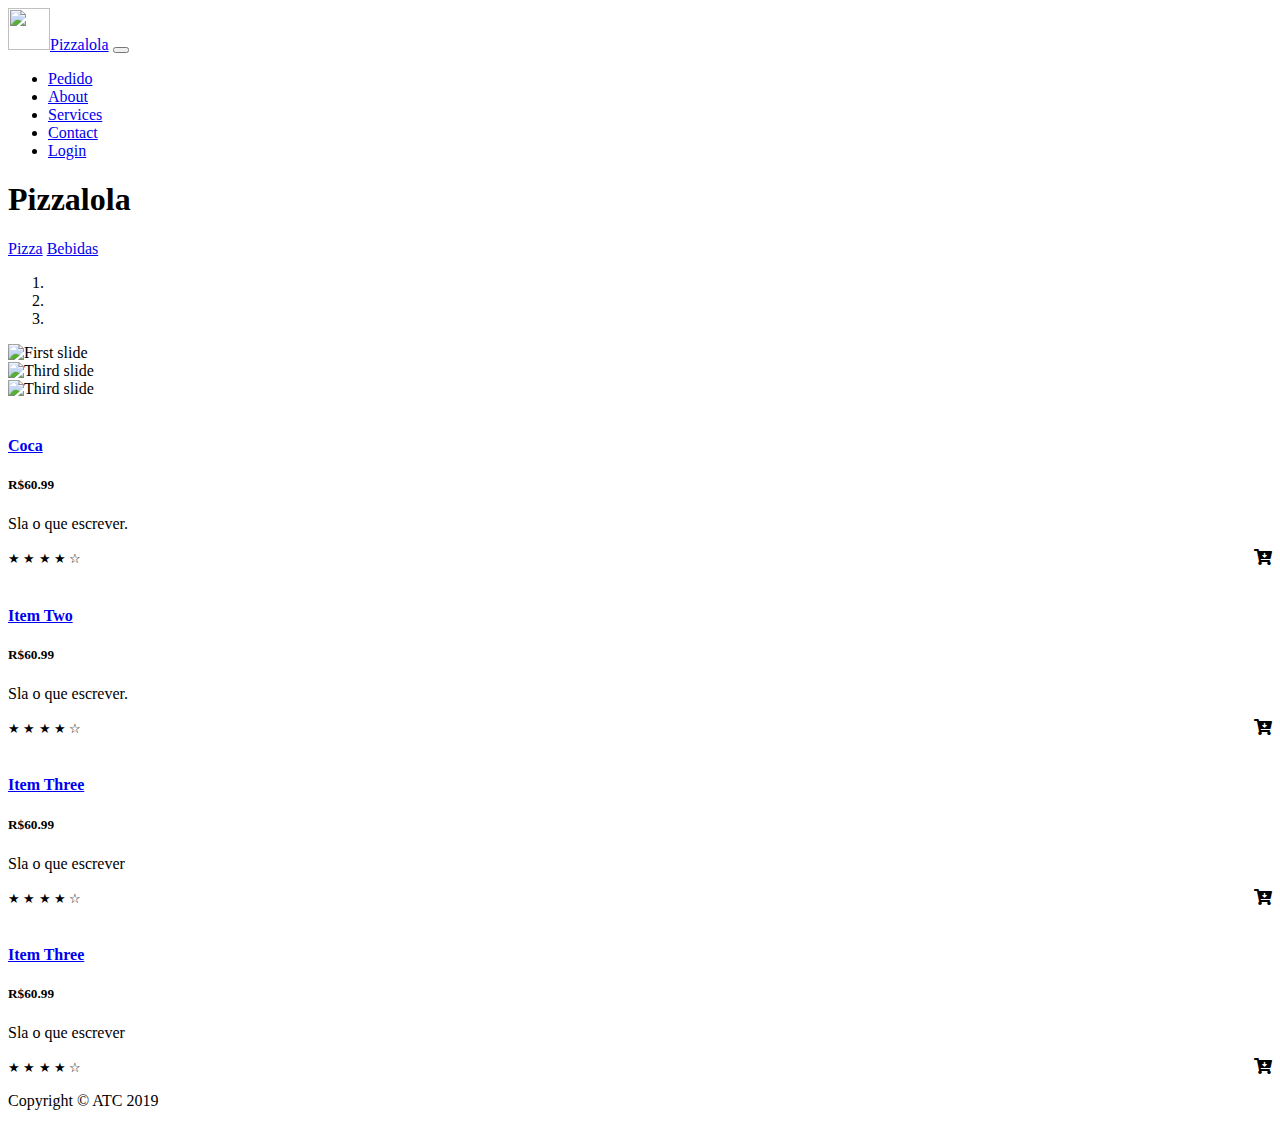
==== bebidas.html @ 330eb596 "Added Manage User e ajuste do Header" ====
<!DOCTYPE html>
<html lang="en">

<head>

  <meta charset="utf-8">
  <meta name="viewport" content="width=device-width, initial-scale=1, shrink-to-fit=no">
  <meta name="description" content="">
  <meta name="author" content="">

  <title>Bebidas</title>
  <link rel="shortcut icon" href="img/icon.png"/> 

  <!-- Bootstrap core CSS -->
  <link href="vendor/bootstrap/css/bootstrap.min.css" rel="stylesheet">
  <!-- Bootstrap core JavaScript -->
  <script src="vendor/jquery/jquery.min.js"></script>
  <script src="vendor/bootstrap/js/bootstrap.bundle.min.js"></script>

  <link rel="stylesheet" href="https://use.fontawesome.com/releases/v5.8.1/css/all.css" integrity="shrink-to-fita384-50oBUHEmvpQ+1lW4y57PTFmhCaXp0ML5d60M1M7uH2+nqUivzIebhndOJK28anvf" crossorigin="anonymous">

  <!-- Custom styles for this template -->
  <link href="css/shop-homepage.css" rel="stylesheet">

</head>

<body>

  <!-- Navigation -->
  <nav class="navbar navbar-expand-lg navbar-dark bg-dark fixed-top">
    <div class="container">
      <a class="navbar-brand" href="index.html"><img src="img/icon.png" height="42" width="42">Pizzalola</a>
      <button class="navbar-toggler" type="button" data-toggle="collapse" data-target="#navbarResponsive" aria-controls="navbarResponsive" aria-expanded="false" aria-label="Toggle navigation">
        <span class="navbar-toggler-icon"></span>
      </button>
      <div class="collapse navbar-collapse" id="navbarResponsive">
        <ul class="navbar-nav ml-auto">
          <li class="nav-item active">
            <a class="nav-link" href="#">Pedido
              <span class="sr-only">(current)</span>
            </a>
          </li>
          <li class="nav-item">
            <a class="nav-link" href="#">About</a>
          </li>
          <li class="nav-item">
            <a class="nav-link" href="#">Services</a>
          </li>
          <li class="nav-item">
            <a class="nav-link" href="#">Contact</a>
          </li>
           <li class="nav-item">
            <a class="nav-link" href="login.html">Login</a>
          </li>
        </ul>
      </div>
    </div>
  </nav>

  <!-- Page Content -->
  <div class="container">

    <div class="row">

      <div class="col-lg-3">

        <h1 class="my-4">Pizzalola</h1>
        <div class="list-group">
          <a href="index.html" class="list-group-item">Pizza</a>
          <a href="bebidas.html" class="list-group-item">Bebidas</a>
        </div>

      </div>
      <!-- /.col-lg-3 -->

      <div class="col-lg-9">

        <div id="carouselExampleIndicators" class="carousel slide my-4" data-ride="carousel">
          <ol class="carousel-indicators">
            <li data-target="#carouselExampleIndicators" data-slide-to="0" class="active"></li>
            <li data-target="#carouselExampleIndicators" data-slide-to="1"></li>
            <li data-target="#carouselExampleIndicators" data-slide-to="2"></li>
          </ol>
          <div class="carousel-inner" role="listbox">
            <div class="carousel-item active">
              <img class="d-block img-fluid" src="img/bebida1.jpg" alt="First slide">
            </div>
            <div class="carousel-item">
              <img class="d-block img-fluid" src="img/bebida2.jpg" alt="Third slide">
            </div>
            <div class="carousel-item">
              <img class="d-block img-fluid" src="img/bebida3.jpg" alt="Third slide">
            </div>
          </div>
          <a class="carousel-control-prev" href="#carouselExampleIndicators" role="button" data-slide="prev">
            <span class="carousel-control-prev-icon" aria-hidden="true"></span>
            <span class="sr-only">Previous</span>
          </a>
          <a class="carousel-control-next" href="#carouselExampleIndicators" role="button" data-slide="next">
            <span class="carousel-control-next-icon" aria-hidden="true"></span>
            <span class="sr-only">Next</span>
          </a>
        </div>

        <div class="row">

          <div class="col-lg-4 col-md-6 mb-4">
            <div class="card h-100">
              <a href="#"><img class="card-img-top" src="img/bebida1.jpg" alt=""></a>
              <div class="card-body">
                <h4 class="card-title">
                  <a href="#">Coca</a>
                </h4>
                <h5>R$60.99</h5>
                <p class="card-text">Sla o que escrever.</p>
              </div>
              <div class="card-footer">
                <small class="text-muted">&#9733; &#9733; &#9733; &#9733; &#9734;</small>
                <i class="fas fa-cart-arrow-down" style="float: right;"></i>
              </div>
            </div>
          </div>

          <div class="col-lg-4 col-md-6 mb-4">
            <div class="card h-100">
              <a href="#"><img class="card-img-top" src="img/bebida2.jpg" alt=""></a>
              <div class="card-body">
                <h4 class="card-title">
                  <a href="#">Item Two</a>
                </h4>
                <h5>R$60.99</h5>
                <p class="card-text">Sla o que escrever.</p>
              </div>
              <div class="card-footer">
                <small class="text-muted">&#9733; &#9733; &#9733; &#9733; &#9734;</small>
                <i class="fas fa-cart-arrow-down" style="float: right;"></i>
              </div>
            </div>
          </div>

          <div class="col-lg-4 col-md-6 mb-4">
            <div class="card h-100">
              <a href="#"><img class="card-img-top" src="img/bebida3.jpg" alt=""></a>
              <div class="card-body">
                <h4 class="card-title">
                  <a href="#">Item Three</a>
                </h4>
                <h5>R$60.99</h5>
                <p class="card-text">Sla o que escrever</p>
              </div>
              <div class="card-footer">
                <small class="text-muted">&#9733; &#9733; &#9733; &#9733; &#9734;</small>
                <i class="fas fa-cart-arrow-down" style="float: right;"></i>
              </div>
            </div>
          </div>

           <div class="col-lg-4 col-md-6 mb-4">
            <div class="card h-100">
              <a href="#"><img class="card-img-top" src="img/bebida4.jpg" alt=""></a>
              <div class="card-body">
                <h4 class="card-title">
                  <a href="#">Item Three</a>
                </h4>
                <h5>R$60.99</h5>
                <p class="card-text">Sla o que escrever</p>
              </div>
              <div class="card-footer">
                <small class="text-muted">&#9733; &#9733; &#9733; &#9733; &#9734;</small>
                <i class="fas fa-cart-arrow-down" style="float: right;"></i>
              </div>
            </div>
          </div>

            </div>
          </div>

        </div>
        <!-- /.row -->

      </div>
      <!-- /.col-lg-9 -->

    </div>
    <!-- /.row -->

  </div>
  <!-- /.container -->

  <!-- Footer -->
  <footer class="py-5 bg-dark">
    <div class="container">
      <p class="m-0 text-center text-white">Copyright &copy; ATC 2019</p>
    </div>
    <!-- /.container -->
  </footer>

</body>

</html>
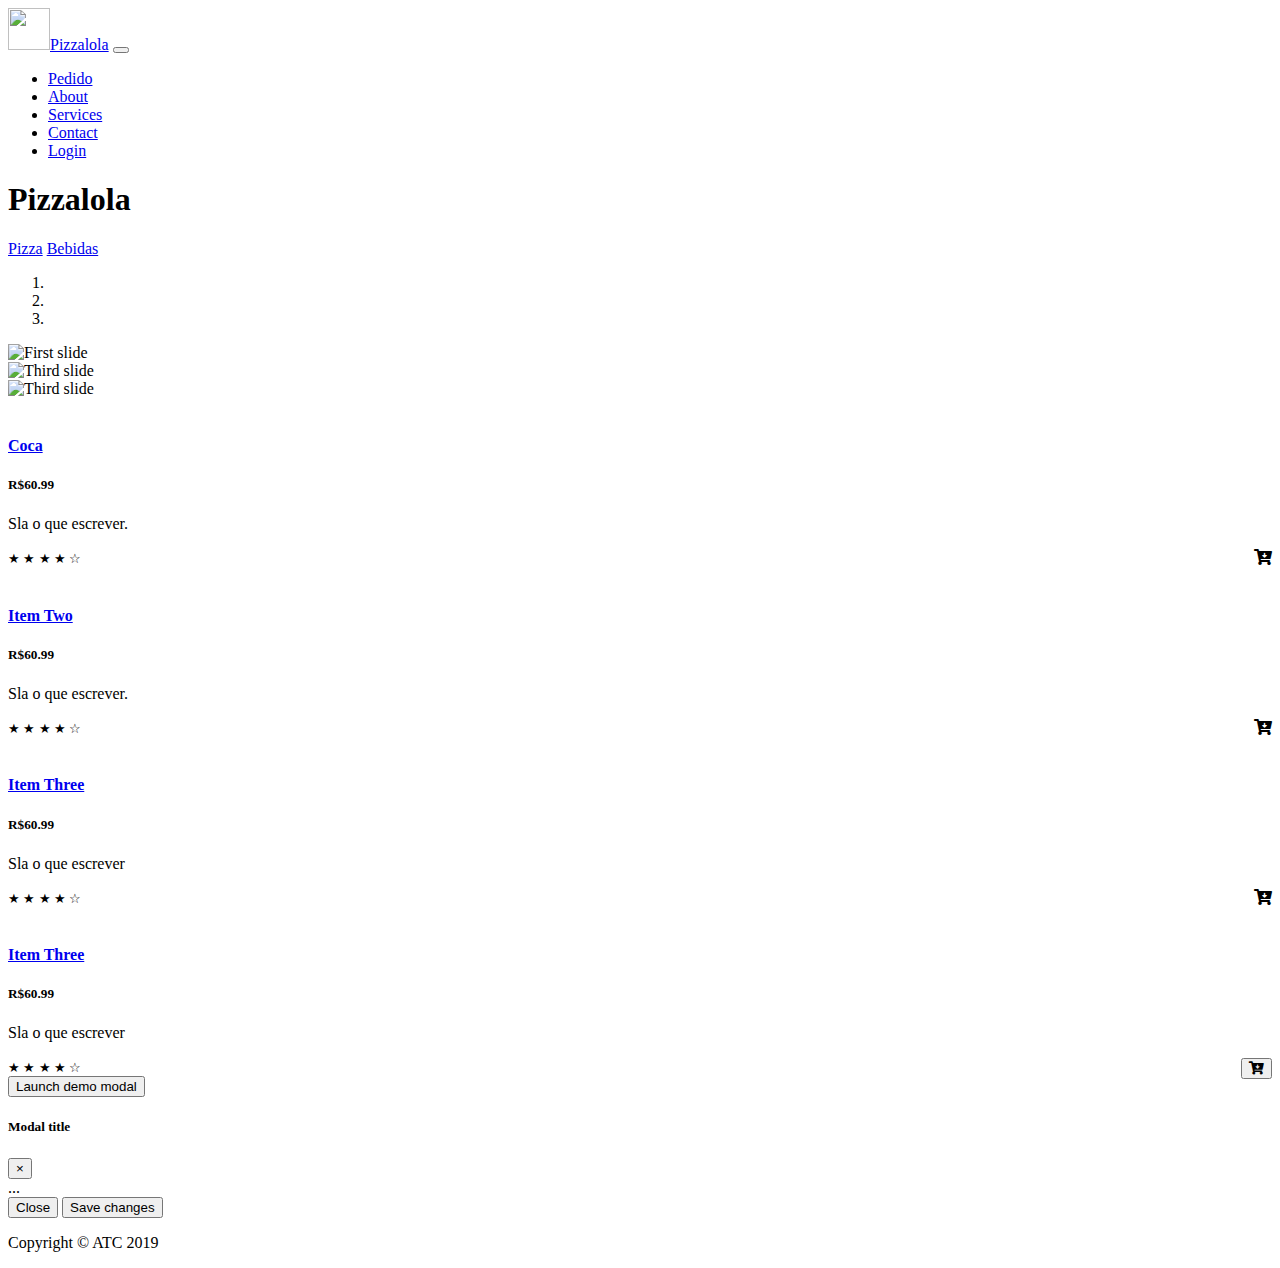
==== commit 9a82a099: "Add files via upload" ====
--- a/bebidas.html
+++ b/bebidas.html
@@ -1,200 +1,202 @@
 <!DOCTYPE html>
 <html lang="en">
+   <head>
+      <meta charset="utf-8">
+      <meta name="viewport" content="width=device-width, initial-scale=1, shrink-to-fit=no">
+      <meta name="description" content="">
+      <meta name="author" content="">
+      <title>Bebidas</title>
+      <link rel="shortcut icon" href="img/icon.png"/>
+      <!-- Bootstrap core CSS -->
+      <link href="vendor/bootstrap/css/bootstrap.min.css" rel="stylesheet">
+      <!-- Bootstrap core JavaScript -->
+      <script src="vendor/jquery/jquery.min.js"></script>
+      <script src="vendor/bootstrap/js/bootstrap.bundle.min.js"></script>
+      <link rel="stylesheet" href="https://use.fontawesome.com/releases/v5.8.1/css/all.css" integrity="shrink-to-fita384-50oBUHEmvpQ+1lW4y57PTFmhCaXp0ML5d60M1M7uH2+nqUivzIebhndOJK28anvf" crossorigin="anonymous">
+      <!-- Custom styles for this template -->
+      <link href="css/shop-homepage.css" rel="stylesheet">
+	  
+	  <script src="https://code.jquery.com/jquery-3.2.1.slim.min.js" integrity="sha384-KJ3o2DKtIkvYIK3UENzmM7KCkRr/rE9/Qpg6aAZGJwFDMVNA/GpGFF93hXpG5KkN" crossorigin="anonymous"></script>
+	  <script src="https://cdnjs.cloudflare.com/ajax/libs/popper.js/1.12.9/umd/popper.min.js" integrity="sha384-ApNbgh9B+Y1QKtv3Rn7W3mgPxhU9K/ScQsAP7hUibX39j7fakFPskvXusvfa0b4Q" crossorigin="anonymous"></script>
+	  <script src="https://maxcdn.bootstrapcdn.com/bootstrap/4.0.0/js/bootstrap.min.js" integrity="sha384-JZR6Spejh4U02d8jOt6vLEHfe/JQGiRRSQQxSfFWpi1MquVdAyjUar5+76PVCmYl" crossorigin="anonymous"></script>
+   </head>
+   <body>
+      <!-- Navigation -->
+      <nav class="navbar navbar-expand-lg navbar-dark bg-dark fixed-top">
+         <div class="container">
+            <a class="navbar-brand" href="index.html"><img src="img/icon.png" height="42" width="42">Pizzalola</a>
+            <button class="navbar-toggler" type="button" data-toggle="collapse" data-target="#navbarResponsive" aria-controls="navbarResponsive" aria-expanded="false" aria-label="Toggle navigation">
+            <span class="navbar-toggler-icon"></span>
+            </button>
+            <div class="collapse navbar-collapse" id="navbarResponsive">
+               <ul class="navbar-nav ml-auto">
+                  <li class="nav-item active">
+                     <a class="nav-link" href="#">Pedido
+                     <span class="sr-only">(current)</span>
+                     </a>
+                  </li>
+                  <li class="nav-item">
+                     <a class="nav-link" href="#">About</a>
+                  </li>
+                  <li class="nav-item">
+                     <a class="nav-link" href="#">Services</a>
+                  </li>
+                  <li class="nav-item">
+                     <a class="nav-link" href="#">Contact</a>
+                  </li>
+                  <li class="nav-item">
+                     <a class="nav-link" href="login.html">Login</a>
+                  </li>
+               </ul>
+            </div>
+         </div>
+      </nav>
+      <!-- Page Content -->
+      <div class="container">
+         <div class="row">
+            <div class="col-lg-3">
+               <h1 class="my-4">Pizzalola</h1>
+               <div class="list-group">
+                  <a href="index.html" class="list-group-item">Pizza</a>
+                  <a href="bebidas.html" class="list-group-item">Bebidas</a>
+               </div>
+            </div>
+            <!-- /.col-lg-3 -->
+            <div class="col-lg-9">
+               <div id="carouselExampleIndicators" class="carousel slide my-4" data-ride="carousel">
+                  <ol class="carousel-indicators">
+                     <li data-target="#carouselExampleIndicators" data-slide-to="0" class="active"></li>
+                     <li data-target="#carouselExampleIndicators" data-slide-to="1"></li>
+                     <li data-target="#carouselExampleIndicators" data-slide-to="2"></li>
+                  </ol>
+                  <div class="carousel-inner" role="listbox">
+                     <div class="carousel-item active">
+                        <img class="d-block img-fluid" src="img/bebida1.jpg" alt="First slide">
+                     </div>
+                     <div class="carousel-item">
+                        <img class="d-block img-fluid" src="img/bebida2.jpg" alt="Third slide">
+                     </div>
+                     <div class="carousel-item">
+                        <img class="d-block img-fluid" src="img/bebida3.jpg" alt="Third slide">
+                     </div>
+                  </div>
+                  <a class="carousel-control-prev" href="#carouselExampleIndicators" role="button" data-slide="prev">
+                  <span class="carousel-control-prev-icon" aria-hidden="true"></span>
+                  <span class="sr-only">Previous</span>
+                  </a>
+                  <a class="carousel-control-next" href="#carouselExampleIndicators" role="button" data-slide="next">
+                  <span class="carousel-control-next-icon" aria-hidden="true"></span>
+                  <span class="sr-only">Next</span>
+                  </a>
+               </div>
+               <div class="row">
+                  <div class="col-lg-4 col-md-6 mb-4">
+                     <div class="card h-100">
+                        <a href="#"><img class="card-img-top" src="img/bebida1.jpg" alt=""></a>
+                        <div class="card-body">
+                           <h4 class="card-title">
+                              <a href="#">Coca</a>
+                           </h4>
+                           <h5>R$60.99</h5>
+                           <p class="card-text">Sla o que escrever.</p>
+                        </div>
+                        <div class="card-footer">
+                           <small class="text-muted">&#9733; &#9733; &#9733; &#9733; &#9734;</small>
+                           <i class="fas fa-cart-arrow-down" style="float: right;"></i>
+                        </div>
+                     </div>
+                  </div>
+                  <div class="col-lg-4 col-md-6 mb-4">
+                     <div class="card h-100">
+                        <a href="#"><img class="card-img-top" src="img/bebida2.jpg" alt=""></a>
+                        <div class="card-body">
+                           <h4 class="card-title">
+                              <a href="#">Item Two</a>
+                           </h4>
+                           <h5>R$60.99</h5>
+                           <p class="card-text">Sla o que escrever.</p>
+                        </div>
+                        <div class="card-footer">
+                           <small class="text-muted">&#9733; &#9733; &#9733; &#9733; &#9734;</small>
+                           <i class="fas fa-cart-arrow-down" style="float: right;"></i>
+                        </div>
+                     </div>
+                  </div>
+                  <div class="col-lg-4 col-md-6 mb-4">
+                     <div class="card h-100">
+                        <a href="#"><img class="card-img-top" src="img/bebida3.jpg" alt=""></a>
+                        <div class="card-body">
+                           <h4 class="card-title">
+                              <a href="#">Item Three</a>
+                           </h4>
+                           <h5>R$60.99</h5>
+                           <p class="card-text">Sla o que escrever</p>
+                        </div>
+                        <div class="card-footer">
+                           <small class="text-muted">&#9733; &#9733; &#9733; &#9733; &#9734;</small>
+						   <i class="fas fa-cart-arrow-down" style="float: right;"></i>
+                        </div>
+                     </div>
+                  </div>
+                  <div class="col-lg-4 col-md-6 mb-4">
+                     <div class="card h-100">
+                        <a href="#"><img class="card-img-top" src="img/bebida4.jpg" alt=""></a>
+                        <div class="card-body">
+                           <h4 class="card-title">
+                              <a href="#">Item Three</a>
+                           </h4>
+                           <h5>R$60.99</h5>
+                           <p class="card-text">Sla o que escrever</p>
+                        </div>
+                        <div class="card-footer">
+                           <small class="text-muted">&#9733; &#9733; &#9733; &#9733; &#9734;</small>
+                           <button type="button" style="float: right; background-color= #000;" data-toggle="modal" data-target="#exampleModal">
+							<i class="fas fa-cart-arrow-down"> </i></button>
+                        </div>
+                     </div>
+                  </div>
+				  
+				  <!-- Button trigger modal -->
+				<button type="button" class="btn btn-primary" data-toggle="modal" data-target="#exampleModal">
+				  Launch demo modal
+				</button>
 
-<head>
-
-  <meta charset="utf-8">
-  <meta name="viewport" content="width=device-width, initial-scale=1, shrink-to-fit=no">
-  <meta name="description" content="">
-  <meta name="author" content="">
-
-  <title>Bebidas</title>
-  <link rel="shortcut icon" href="img/icon.png"/> 
-
-  <!-- Bootstrap core CSS -->
-  <link href="vendor/bootstrap/css/bootstrap.min.css" rel="stylesheet">
-  <!-- Bootstrap core JavaScript -->
-  <script src="vendor/jquery/jquery.min.js"></script>
-  <script src="vendor/bootstrap/js/bootstrap.bundle.min.js"></script>
-
-  <link rel="stylesheet" href="https://use.fontawesome.com/releases/v5.8.1/css/all.css" integrity="shrink-to-fita384-50oBUHEmvpQ+1lW4y57PTFmhCaXp0ML5d60M1M7uH2+nqUivzIebhndOJK28anvf" crossorigin="anonymous">
-
-  <!-- Custom styles for this template -->
-  <link href="css/shop-homepage.css" rel="stylesheet">
-
-</head>
-
-<body>
-
-  <!-- Navigation -->
-  <nav class="navbar navbar-expand-lg navbar-dark bg-dark fixed-top">
-    <div class="container">
-      <a class="navbar-brand" href="index.html"><img src="img/icon.png" height="42" width="42">Pizzalola</a>
-      <button class="navbar-toggler" type="button" data-toggle="collapse" data-target="#navbarResponsive" aria-controls="navbarResponsive" aria-expanded="false" aria-label="Toggle navigation">
-        <span class="navbar-toggler-icon"></span>
-      </button>
-      <div class="collapse navbar-collapse" id="navbarResponsive">
-        <ul class="navbar-nav ml-auto">
-          <li class="nav-item active">
-            <a class="nav-link" href="#">Pedido
-              <span class="sr-only">(current)</span>
-            </a>
-          </li>
-          <li class="nav-item">
-            <a class="nav-link" href="#">About</a>
-          </li>
-          <li class="nav-item">
-            <a class="nav-link" href="#">Services</a>
-          </li>
-          <li class="nav-item">
-            <a class="nav-link" href="#">Contact</a>
-          </li>
-           <li class="nav-item">
-            <a class="nav-link" href="login.html">Login</a>
-          </li>
-        </ul>
-      </div>
-    </div>
-  </nav>
-
-  <!-- Page Content -->
-  <div class="container">
-
-    <div class="row">
-
-      <div class="col-lg-3">
-
-        <h1 class="my-4">Pizzalola</h1>
-        <div class="list-group">
-          <a href="index.html" class="list-group-item">Pizza</a>
-          <a href="bebidas.html" class="list-group-item">Bebidas</a>
-        </div>
-
-      </div>
-      <!-- /.col-lg-3 -->
-
-      <div class="col-lg-9">
-
-        <div id="carouselExampleIndicators" class="carousel slide my-4" data-ride="carousel">
-          <ol class="carousel-indicators">
-            <li data-target="#carouselExampleIndicators" data-slide-to="0" class="active"></li>
-            <li data-target="#carouselExampleIndicators" data-slide-to="1"></li>
-            <li data-target="#carouselExampleIndicators" data-slide-to="2"></li>
-          </ol>
-          <div class="carousel-inner" role="listbox">
-            <div class="carousel-item active">
-              <img class="d-block img-fluid" src="img/bebida1.jpg" alt="First slide">
+				<!-- Modal -->
+				<div class="modal fade" id="exampleModal" tabindex="-1" role="dialog" aria-labelledby="exampleModalLabel" aria-hidden="true">
+				  <div class="modal-dialog" role="document">
+					<div class="modal-content">
+					  <div class="modal-header">
+						<h5 class="modal-title" id="exampleModalLabel">Modal title</h5>
+						<button type="button" class="close" data-dismiss="modal" aria-label="Close">
+						  <span aria-hidden="true">&times;</span>
+						</button>
+					  </div>
+					  <div class="modal-body">
+						...
+					  </div>
+					  <div class="modal-footer">
+						<button type="button" class="btn btn-secondary" data-dismiss="modal">Close</button>
+						<button type="button" class="btn btn-primary">Save changes</button>
+					  </div>
+					</div>
+				  </div>
+				</div>
+               </div>
             </div>
-            <div class="carousel-item">
-              <img class="d-block img-fluid" src="img/bebida2.jpg" alt="Third slide">
-            </div>
-            <div class="carousel-item">
-              <img class="d-block img-fluid" src="img/bebida3.jpg" alt="Third slide">
-            </div>
-          </div>
-          <a class="carousel-control-prev" href="#carouselExampleIndicators" role="button" data-slide="prev">
-            <span class="carousel-control-prev-icon" aria-hidden="true"></span>
-            <span class="sr-only">Previous</span>
-          </a>
-          <a class="carousel-control-next" href="#carouselExampleIndicators" role="button" data-slide="next">
-            <span class="carousel-control-next-icon" aria-hidden="true"></span>
-            <span class="sr-only">Next</span>
-          </a>
-        </div>
-
-        <div class="row">
-
-          <div class="col-lg-4 col-md-6 mb-4">
-            <div class="card h-100">
-              <a href="#"><img class="card-img-top" src="img/bebida1.jpg" alt=""></a>
-              <div class="card-body">
-                <h4 class="card-title">
-                  <a href="#">Coca</a>
-                </h4>
-                <h5>R$60.99</h5>
-                <p class="card-text">Sla o que escrever.</p>
-              </div>
-              <div class="card-footer">
-                <small class="text-muted">&#9733; &#9733; &#9733; &#9733; &#9734;</small>
-                <i class="fas fa-cart-arrow-down" style="float: right;"></i>
-              </div>
-            </div>
-          </div>
-
-          <div class="col-lg-4 col-md-6 mb-4">
-            <div class="card h-100">
-              <a href="#"><img class="card-img-top" src="img/bebida2.jpg" alt=""></a>
-              <div class="card-body">
-                <h4 class="card-title">
-                  <a href="#">Item Two</a>
-                </h4>
-                <h5>R$60.99</h5>
-                <p class="card-text">Sla o que escrever.</p>
-              </div>
-              <div class="card-footer">
-                <small class="text-muted">&#9733; &#9733; &#9733; &#9733; &#9734;</small>
-                <i class="fas fa-cart-arrow-down" style="float: right;"></i>
-              </div>
-            </div>
-          </div>
-
-          <div class="col-lg-4 col-md-6 mb-4">
-            <div class="card h-100">
-              <a href="#"><img class="card-img-top" src="img/bebida3.jpg" alt=""></a>
-              <div class="card-body">
-                <h4 class="card-title">
-                  <a href="#">Item Three</a>
-                </h4>
-                <h5>R$60.99</h5>
-                <p class="card-text">Sla o que escrever</p>
-              </div>
-              <div class="card-footer">
-                <small class="text-muted">&#9733; &#9733; &#9733; &#9733; &#9734;</small>
-                <i class="fas fa-cart-arrow-down" style="float: right;"></i>
-              </div>
-            </div>
-          </div>
-
-           <div class="col-lg-4 col-md-6 mb-4">
-            <div class="card h-100">
-              <a href="#"><img class="card-img-top" src="img/bebida4.jpg" alt=""></a>
-              <div class="card-body">
-                <h4 class="card-title">
-                  <a href="#">Item Three</a>
-                </h4>
-                <h5>R$60.99</h5>
-                <p class="card-text">Sla o que escrever</p>
-              </div>
-              <div class="card-footer">
-                <small class="text-muted">&#9733; &#9733; &#9733; &#9733; &#9734;</small>
-                <i class="fas fa-cart-arrow-down" style="float: right;"></i>
-              </div>
-            </div>
-          </div>
-
-            </div>
-          </div>
-
-        </div>
-        <!-- /.row -->
-
+         </div>
+         <!-- /.row -->
       </div>
       <!-- /.col-lg-9 -->
-
-    </div>
-    <!-- /.row -->
-
-  </div>
-  <!-- /.container -->
-
-  <!-- Footer -->
-  <footer class="py-5 bg-dark">
-    <div class="container">
-      <p class="m-0 text-center text-white">Copyright &copy; ATC 2019</p>
-    </div>
-    <!-- /.container -->
-  </footer>
-
-</body>
-
-</html>
+      </div>
+      <!-- /.row -->
+      </div>
+      <!-- /.container -->
+      <!-- Footer -->
+      <footer class="py-4 bg-dark">
+         <div class="container">
+            <p class="m-0 text-center text-white">Copyright &copy; ATC 2019</p>
+         </div>
+         <!-- /.container -->
+      </footer>
+   </body>
+</html>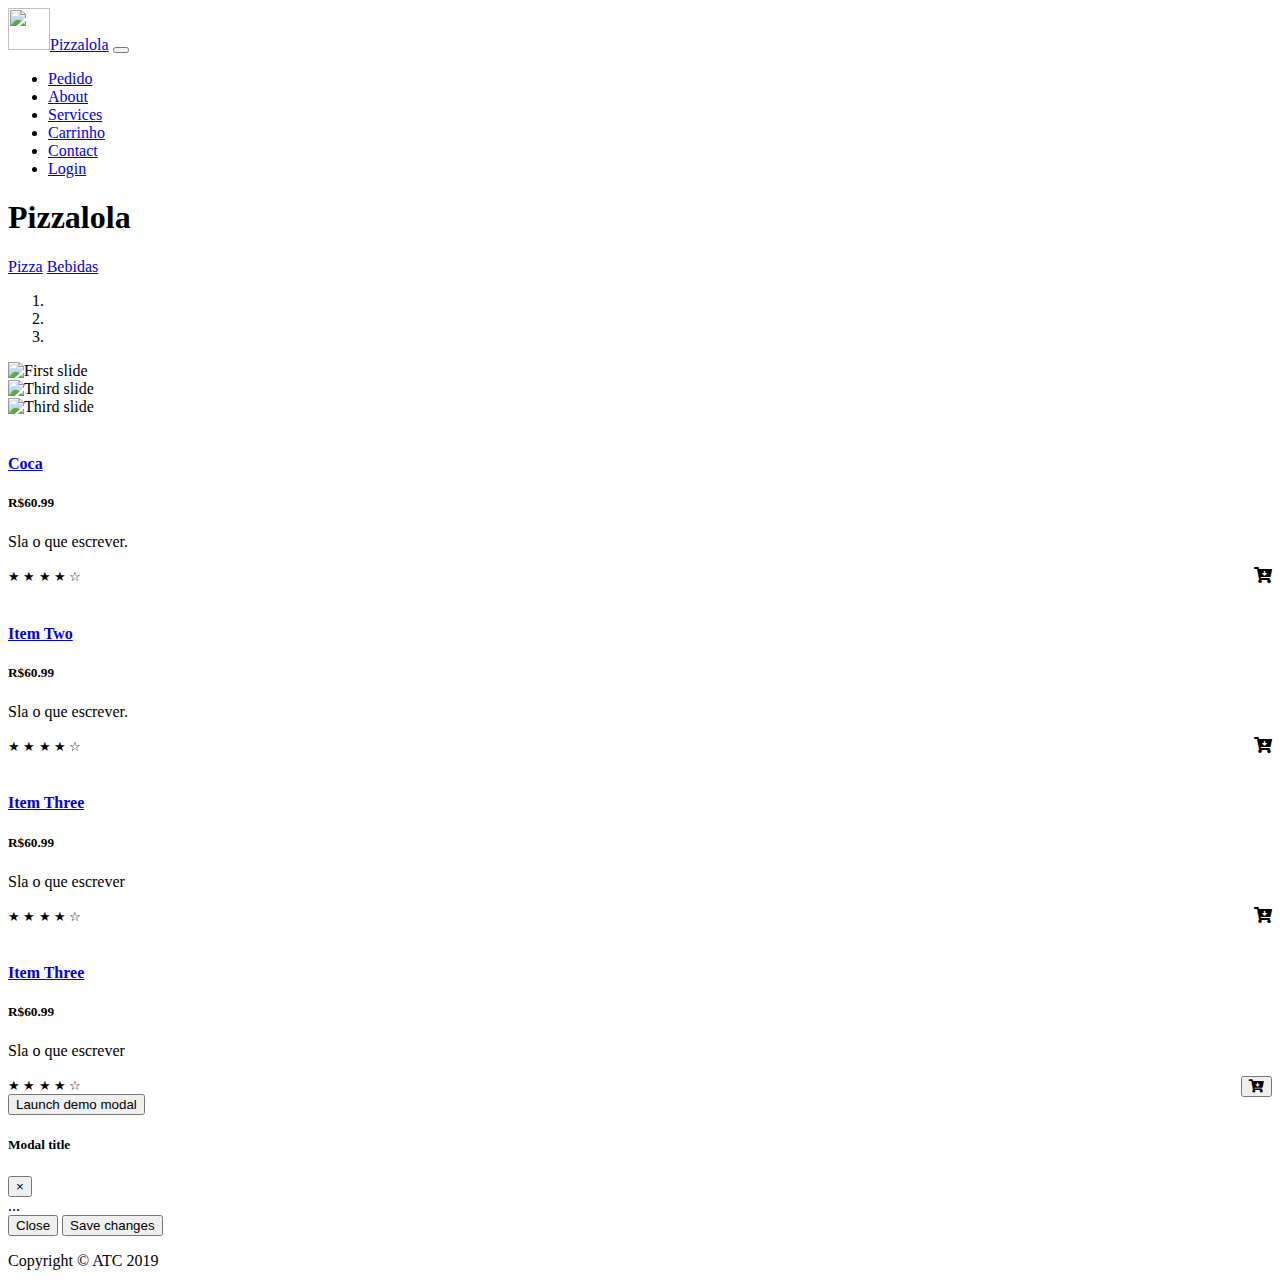
==== commit 158e4a7f: "Some adjusts 1" ====
--- a/bebidas.html
+++ b/bebidas.html
@@ -12,14 +12,12 @@
       <!-- Bootstrap core JavaScript -->
       <script src="vendor/jquery/jquery.min.js"></script>
       <script src="vendor/bootstrap/js/bootstrap.bundle.min.js"></script>
+
       <link rel="stylesheet" href="https://use.fontawesome.com/releases/v5.8.1/css/all.css" integrity="shrink-to-fita384-50oBUHEmvpQ+1lW4y57PTFmhCaXp0ML5d60M1M7uH2+nqUivzIebhndOJK28anvf" crossorigin="anonymous">
       <!-- Custom styles for this template -->
       <link href="css/shop-homepage.css" rel="stylesheet">
-	  
-	  <script src="https://code.jquery.com/jquery-3.2.1.slim.min.js" integrity="sha384-KJ3o2DKtIkvYIK3UENzmM7KCkRr/rE9/Qpg6aAZGJwFDMVNA/GpGFF93hXpG5KkN" crossorigin="anonymous"></script>
-	  <script src="https://cdnjs.cloudflare.com/ajax/libs/popper.js/1.12.9/umd/popper.min.js" integrity="sha384-ApNbgh9B+Y1QKtv3Rn7W3mgPxhU9K/ScQsAP7hUibX39j7fakFPskvXusvfa0b4Q" crossorigin="anonymous"></script>
-	  <script src="https://maxcdn.bootstrapcdn.com/bootstrap/4.0.0/js/bootstrap.min.js" integrity="sha384-JZR6Spejh4U02d8jOt6vLEHfe/JQGiRRSQQxSfFWpi1MquVdAyjUar5+76PVCmYl" crossorigin="anonymous"></script>
    </head>
+
    <body>
       <!-- Navigation -->
       <nav class="navbar navbar-expand-lg navbar-dark bg-dark fixed-top">
@@ -30,16 +28,17 @@
             </button>
             <div class="collapse navbar-collapse" id="navbarResponsive">
                <ul class="navbar-nav ml-auto">
-                  <li class="nav-item active">
-                     <a class="nav-link" href="#">Pedido
-                     <span class="sr-only">(current)</span>
-                     </a>
+                  <li class="nav-item">
+                     <a class="nav-link" href="#">Pedido</a>
                   </li>
                   <li class="nav-item">
                      <a class="nav-link" href="#">About</a>
                   </li>
                   <li class="nav-item">
                      <a class="nav-link" href="#">Services</a>
+                  </li>
+                  <li class="nav-item">
+                    <a class="nav-link" href="#">Carrinho</a>
                   </li>
                   <li class="nav-item">
                      <a class="nav-link" href="#">Contact</a>
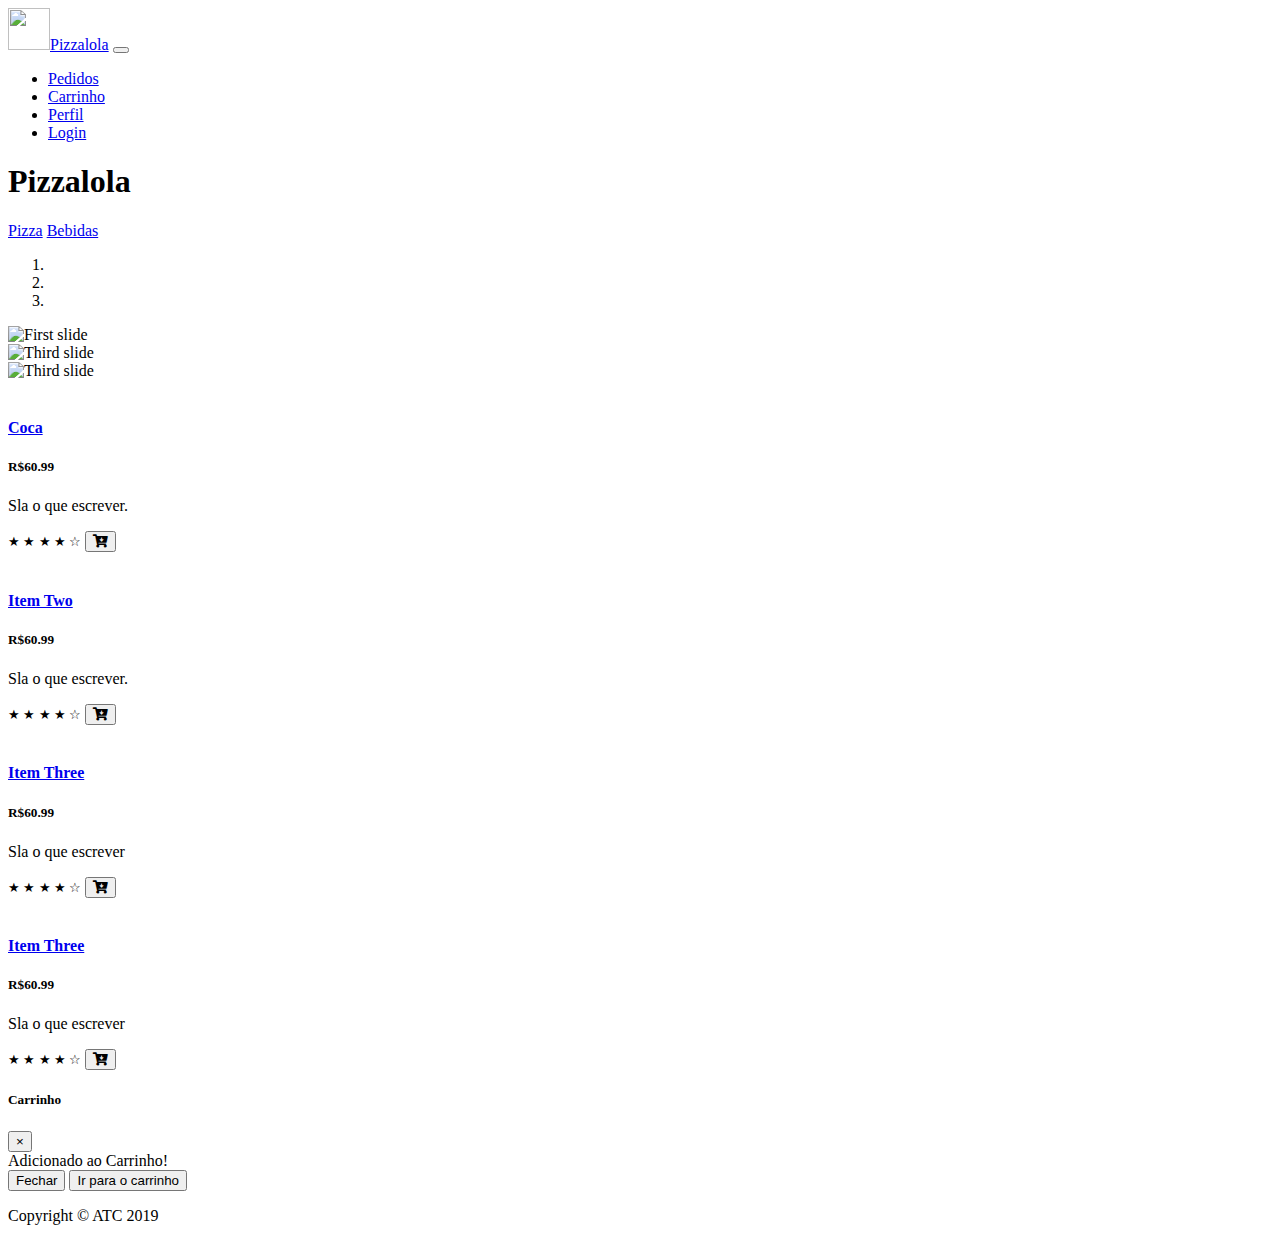
==== commit 4d5e2712: "Fix Headers" ====
--- a/bebidas.html
+++ b/bebidas.html
@@ -5,7 +5,7 @@
       <meta name="viewport" content="width=device-width, initial-scale=1, shrink-to-fit=no">
       <meta name="description" content="">
       <meta name="author" content="">
-      <title>Bebidas</title>
+      <title>Pizzalola</title>
       <link rel="shortcut icon" href="img/icon.png"/>
       <!-- Bootstrap core CSS -->
       <link href="vendor/bootstrap/css/bootstrap.min.css" rel="stylesheet">
@@ -29,19 +29,13 @@
             <div class="collapse navbar-collapse" id="navbarResponsive">
                <ul class="navbar-nav ml-auto">
                   <li class="nav-item">
-                     <a class="nav-link" href="#">Pedido</a>
+                     <a class="nav-link" href="listaPedidos.html">Pedidos</a>
                   </li>
                   <li class="nav-item">
-                     <a class="nav-link" href="#">About</a>
+                     <a class="nav-link" href="carrinho.html">Carrinho</a>
                   </li>
                   <li class="nav-item">
-                     <a class="nav-link" href="#">Services</a>
-                  </li>
-                  <li class="nav-item">
-                    <a class="nav-link" href="#">Carrinho</a>
-                  </li>
-                  <li class="nav-item">
-                     <a class="nav-link" href="#">Contact</a>
+                     <a class="nav-link" href="perfil.html">Perfil</a>
                   </li>
                   <li class="nav-item">
                      <a class="nav-link" href="login.html">Login</a>
@@ -101,7 +95,8 @@
                         </div>
                         <div class="card-footer">
                            <small class="text-muted">&#9733; &#9733; &#9733; &#9733; &#9734;</small>
-                           <i class="fas fa-cart-arrow-down" style="float: right;"></i>
+                           <button type="button" class="modal-carrinho" data-toggle="modal" data-target="#exampleModal">
+                           <i class="fas fa-cart-arrow-down"> </i></button>
                         </div>
                      </div>
                   </div>
@@ -117,7 +112,8 @@
                         </div>
                         <div class="card-footer">
                            <small class="text-muted">&#9733; &#9733; &#9733; &#9733; &#9734;</small>
-                           <i class="fas fa-cart-arrow-down" style="float: right;"></i>
+                           <button type="button" class="modal-carrinho" data-toggle="modal" data-target="#exampleModal">
+                           <i class="fas fa-cart-arrow-down"> </i></button>
                         </div>
                      </div>
                   </div>
@@ -133,7 +129,8 @@
                         </div>
                         <div class="card-footer">
                            <small class="text-muted">&#9733; &#9733; &#9733; &#9733; &#9734;</small>
-						   <i class="fas fa-cart-arrow-down" style="float: right;"></i>
+                           <button type="button" class="modal-carrinho" data-toggle="modal" data-target="#exampleModal">
+                           <i class="fas fa-cart-arrow-down"> </i></button>
                         </div>
                      </div>
                   </div>
@@ -149,37 +146,33 @@
                         </div>
                         <div class="card-footer">
                            <small class="text-muted">&#9733; &#9733; &#9733; &#9733; &#9734;</small>
-                           <button type="button" style="float: right; background-color= #000;" data-toggle="modal" data-target="#exampleModal">
-							<i class="fas fa-cart-arrow-down"> </i></button>
+                           <button type="button" class="modal-carrinho" data-toggle="modal" data-target="#exampleModal">
+							             <i class="fas fa-cart-arrow-down"> </i></button>
                         </div>
                      </div>
                   </div>
 				  
-				  <!-- Button trigger modal -->
-				<button type="button" class="btn btn-primary" data-toggle="modal" data-target="#exampleModal">
-				  Launch demo modal
-				</button>
-
 				<!-- Modal -->
 				<div class="modal fade" id="exampleModal" tabindex="-1" role="dialog" aria-labelledby="exampleModalLabel" aria-hidden="true">
 				  <div class="modal-dialog" role="document">
 					<div class="modal-content">
 					  <div class="modal-header">
-						<h5 class="modal-title" id="exampleModalLabel">Modal title</h5>
+						<h5 class="modal-title" id="exampleModalLabel">Carrinho</h5>
 						<button type="button" class="close" data-dismiss="modal" aria-label="Close">
 						  <span aria-hidden="true">&times;</span>
 						</button>
 					  </div>
 					  <div class="modal-body">
-						...
-					  </div>
+						  Adicionado ao Carrinho!
+            </div>
 					  <div class="modal-footer">
-						<button type="button" class="btn btn-secondary" data-dismiss="modal">Close</button>
-						<button type="button" class="btn btn-primary">Save changes</button>
+						<button type="button" class="btn btn-secondary" data-dismiss="modal">Fechar</button>
+						<a href="carrinho.html"><button type="button" class="btn btn-primary">Ir para o carrinho</button></a>
 					  </div>
 					</div>
 				  </div>
 				</div>
+
                </div>
             </div>
          </div>
